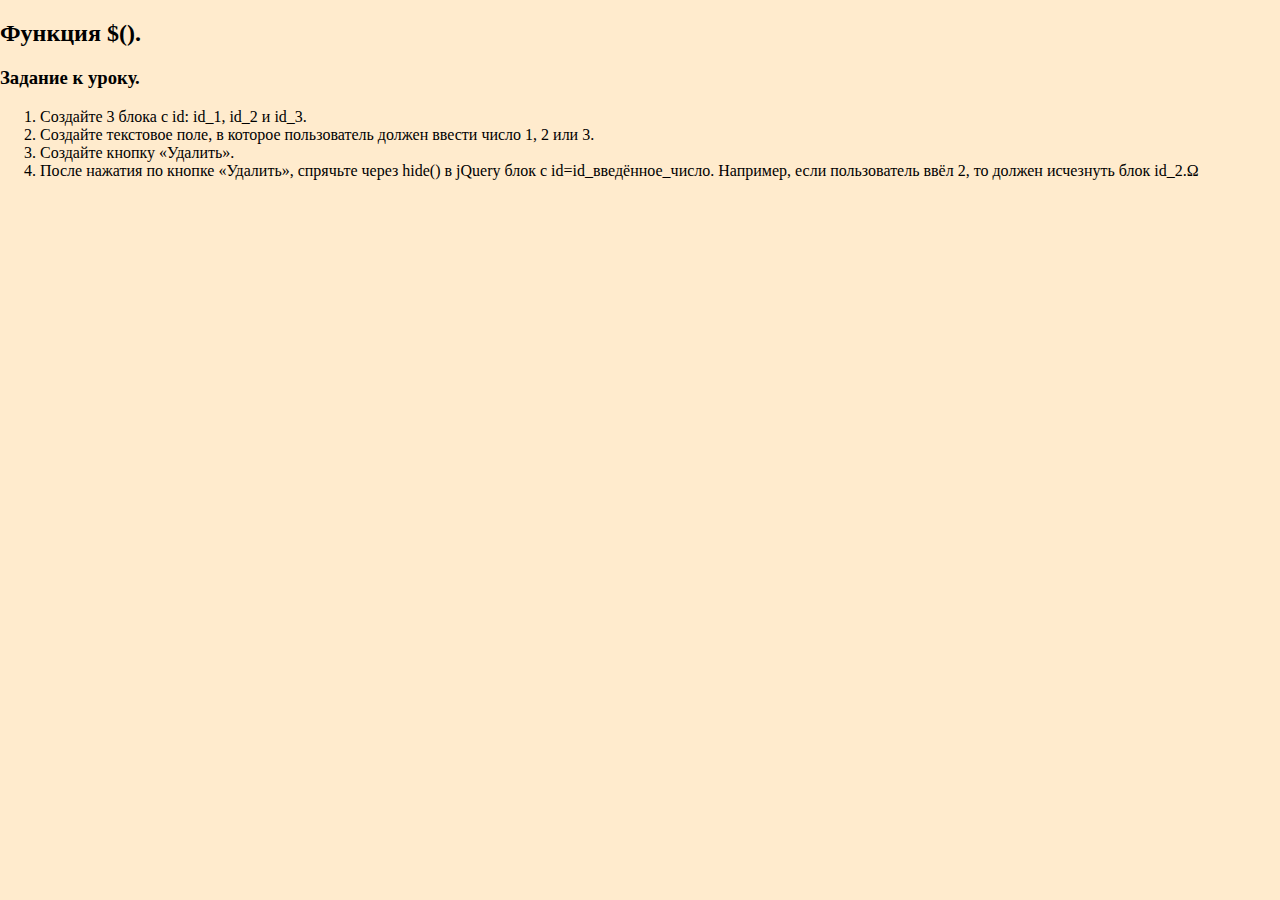
==== lessons/lesson1.html @ 46cdaa90 "prj 2.1.1" ====
<!doctype html>
<html lang="en">
<head>
    <meta charset="UTF-8">
    <meta name="viewport"
          content="width=device-width, user-scalable=no, initial-scale=1.0, maximum-scale=1.0, minimum-scale=1.0">
    <meta http-equiv="X-UA-Compatible" content="ie=edge">
    <link href="../CSS/main.css" rel="stylesheet">
    <script src = "../jQuery/jQ331.min.js"></script>
    <title>Lesson 1</title>
</head>
<body>
    <header>
        <h2>Функция $().</h2>
    </header>
    <section>
        <div class="lsn1">
            <h3>Задание к уроку.</h3>
            <p>
                <ol>
                    <li>Создайте 3 блока с id: id_1, id_2 и id_3.</li>
                    <li>Создайте текстовое поле, в которое пользователь должен ввести число 1, 2 или 3.</li>
                    <li>Создайте кнопку «Удалить».</li>
                    <li>После нажатия по кнопке «Удалить», спрячьте через hide() в jQuery блок с id=id_введённое_число. Например, если пользователь ввёл 2, то должен исчезнуть блок id_2.Ω</li>
                </ol>
            </p>
        </div>

    </section>
    <footer>

    </footer>

</body>
</html>
---- CSS/main.css ----
body{
    background-color: #ffebcd;
    margin: 0;
    padding: 0;
}
h1 {
    /*text-align: center;*/
    font-size: large;
}
div.head {
    width: 75%;
    text-align: center;
    border: 2px solid #000;
    margin: 20px auto;
}
div.lessons {
    width: 80%;
    text-align: left;
    border: 1px dotted #000;
    margin: 10px auto;
}
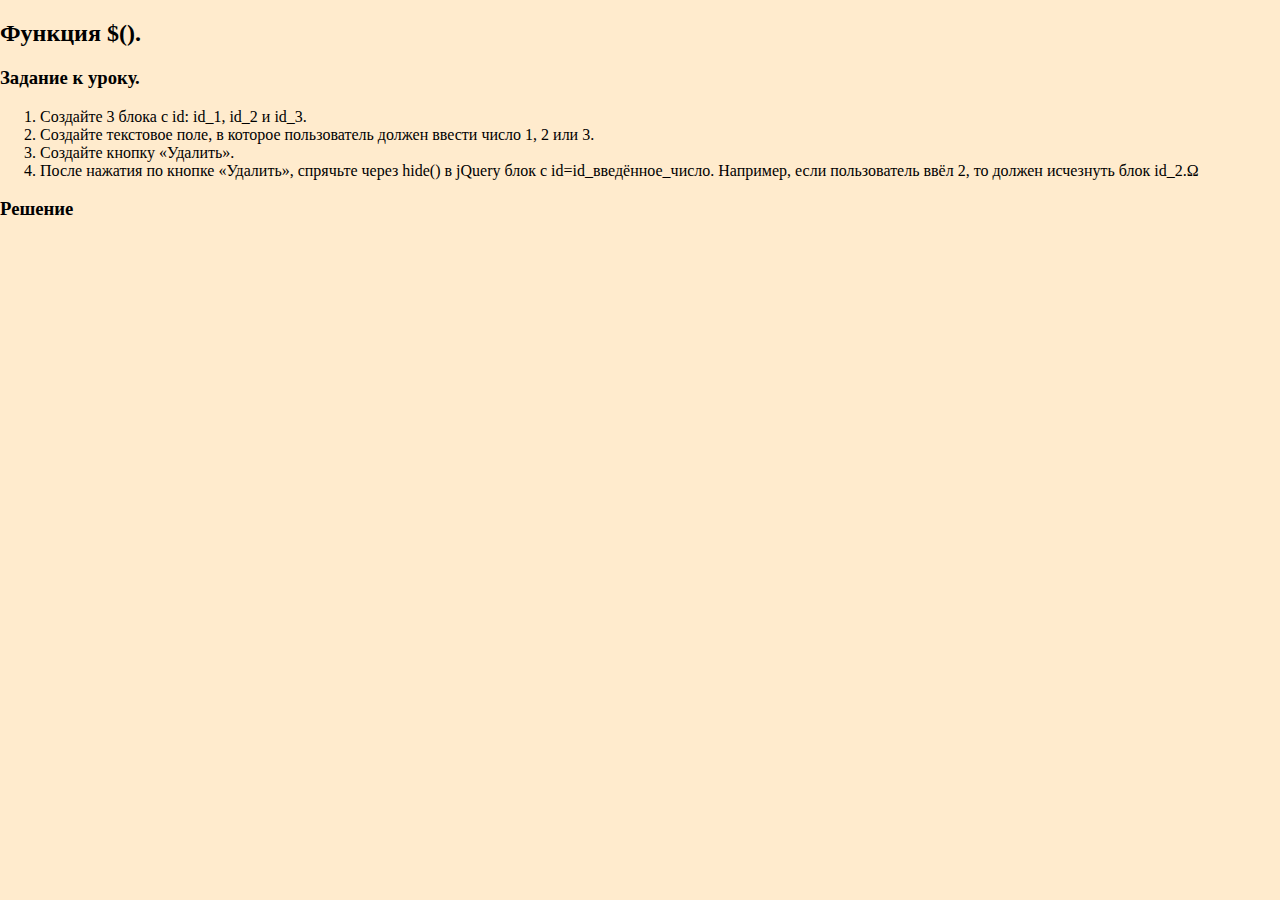
==== commit 5e699fb7: "prj 2.1.1" ====
--- a/lessons/lesson1.html
+++ b/lessons/lesson1.html
@@ -25,6 +25,9 @@
                 </ol>
             </p>
         </div>
+        <div>
+            <h3>Решение</h3>
+        </div>
 
     </section>
     <footer>
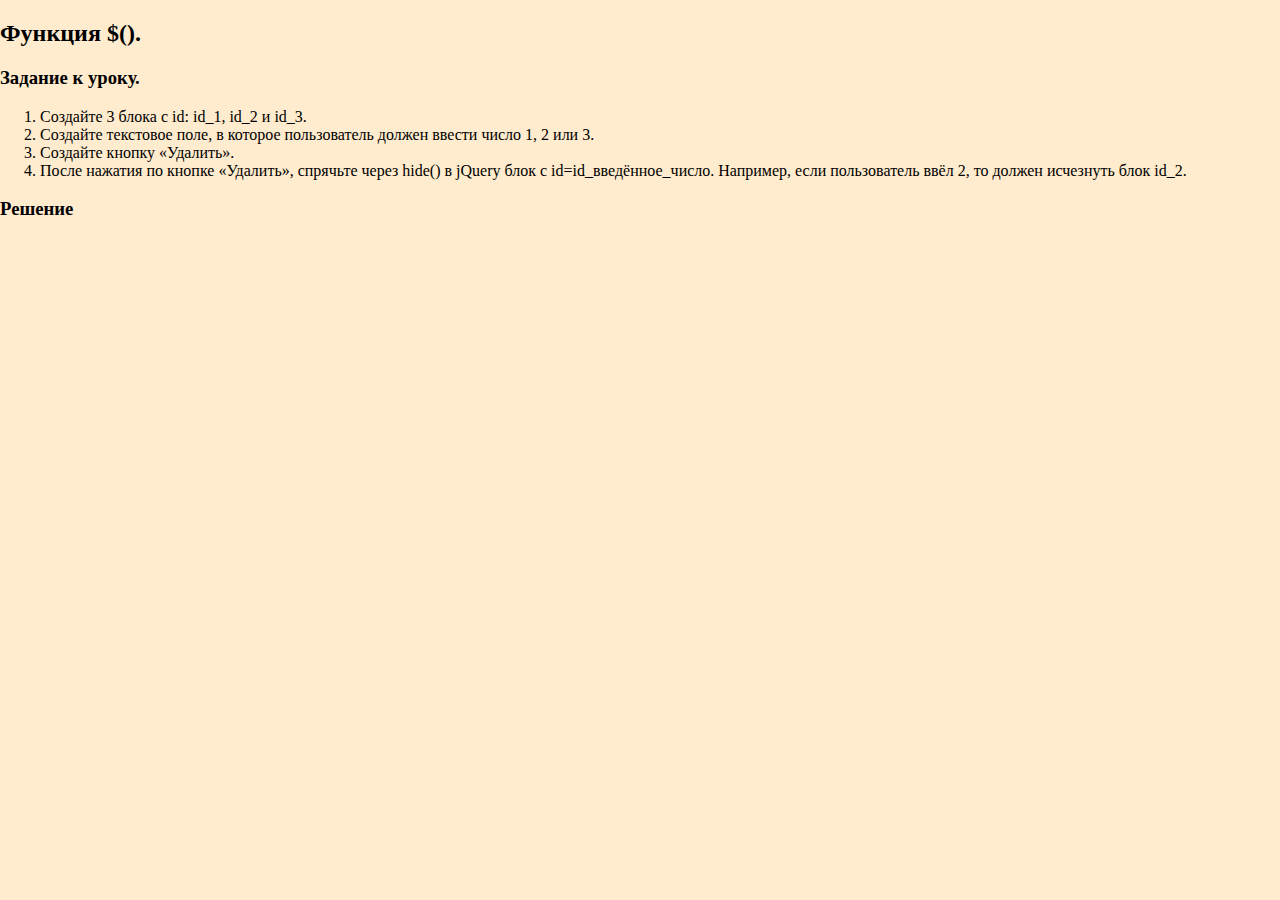
==== commit e218a828: "prj 2.1.1" ====
--- a/lessons/lesson1.html
+++ b/lessons/lesson1.html
@@ -21,7 +21,7 @@
                     <li>Создайте 3 блока с id: id_1, id_2 и id_3.</li>
                     <li>Создайте текстовое поле, в которое пользователь должен ввести число 1, 2 или 3.</li>
                     <li>Создайте кнопку «Удалить».</li>
-                    <li>После нажатия по кнопке «Удалить», спрячьте через hide() в jQuery блок с id=id_введённое_число. Например, если пользователь ввёл 2, то должен исчезнуть блок id_2.Ω</li>
+                    <li>После нажатия по кнопке «Удалить», спрячьте через hide() в jQuery блок с id=id_введённое_число. Например, если пользователь ввёл 2, то должен исчезнуть блок id_2.</li>
                 </ol>
             </p>
         </div>
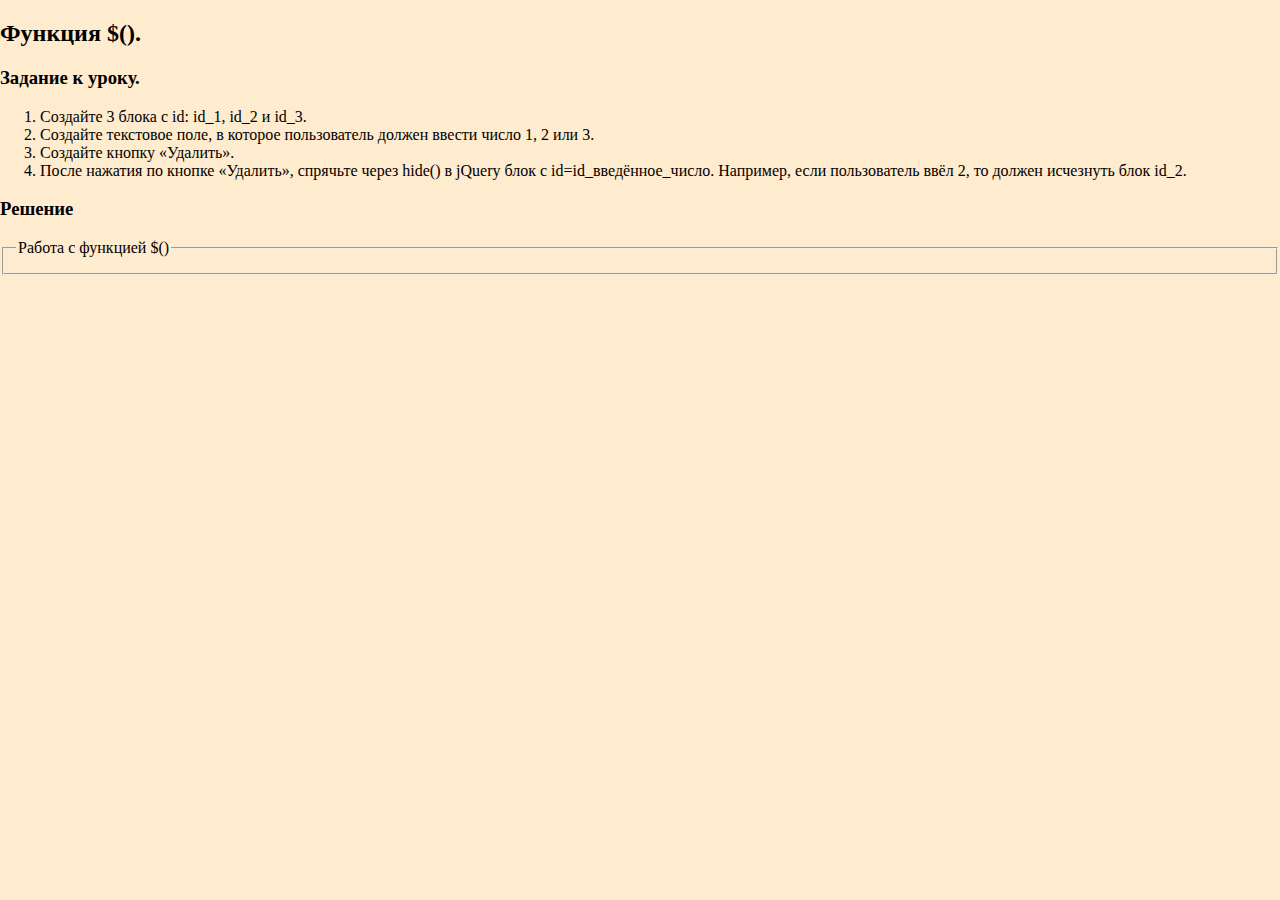
==== commit 319db0c7: "prj 2.1.2" ====
--- a/lessons/lesson1.html
+++ b/lessons/lesson1.html
@@ -16,17 +16,21 @@
     <section>
         <div class="lsn1">
             <h3>Задание к уроку.</h3>
-            <p>
                 <ol>
                     <li>Создайте 3 блока с id: id_1, id_2 и id_3.</li>
                     <li>Создайте текстовое поле, в которое пользователь должен ввести число 1, 2 или 3.</li>
                     <li>Создайте кнопку «Удалить».</li>
                     <li>После нажатия по кнопке «Удалить», спрячьте через hide() в jQuery блок с id=id_введённое_число. Например, если пользователь ввёл 2, то должен исчезнуть блок id_2.</li>
                 </ol>
-            </p>
         </div>
         <div>
             <h3>Решение</h3>
+            <form action="#">
+                <fieldset>
+                    <legend>Работа с функцией $()</legend>
+
+                </fieldset>
+            </form>
         </div>
 
     </section>
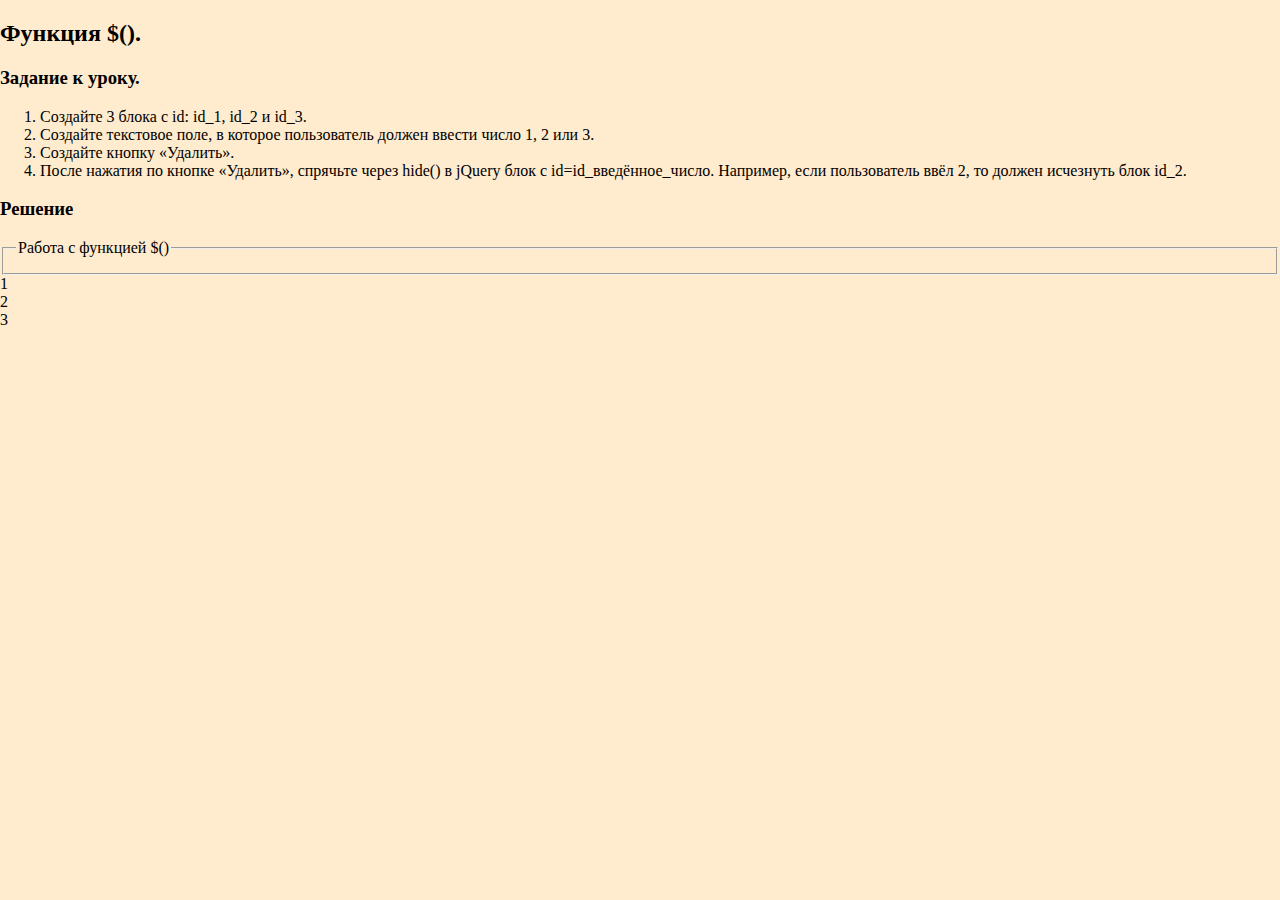
==== commit 4cfd9b6a: "prj 2.1.2" ====
--- a/lessons/lesson1.html
+++ b/lessons/lesson1.html
@@ -31,6 +31,11 @@
 
                 </fieldset>
             </form>
+            <div class="blocks_l1">
+                <div id="fst_l1">1</div>
+                <div id="scnd_l1">2</div>
+                <div id="thrd_l1">3</div>
+            </div>
         </div>
 
     </section>
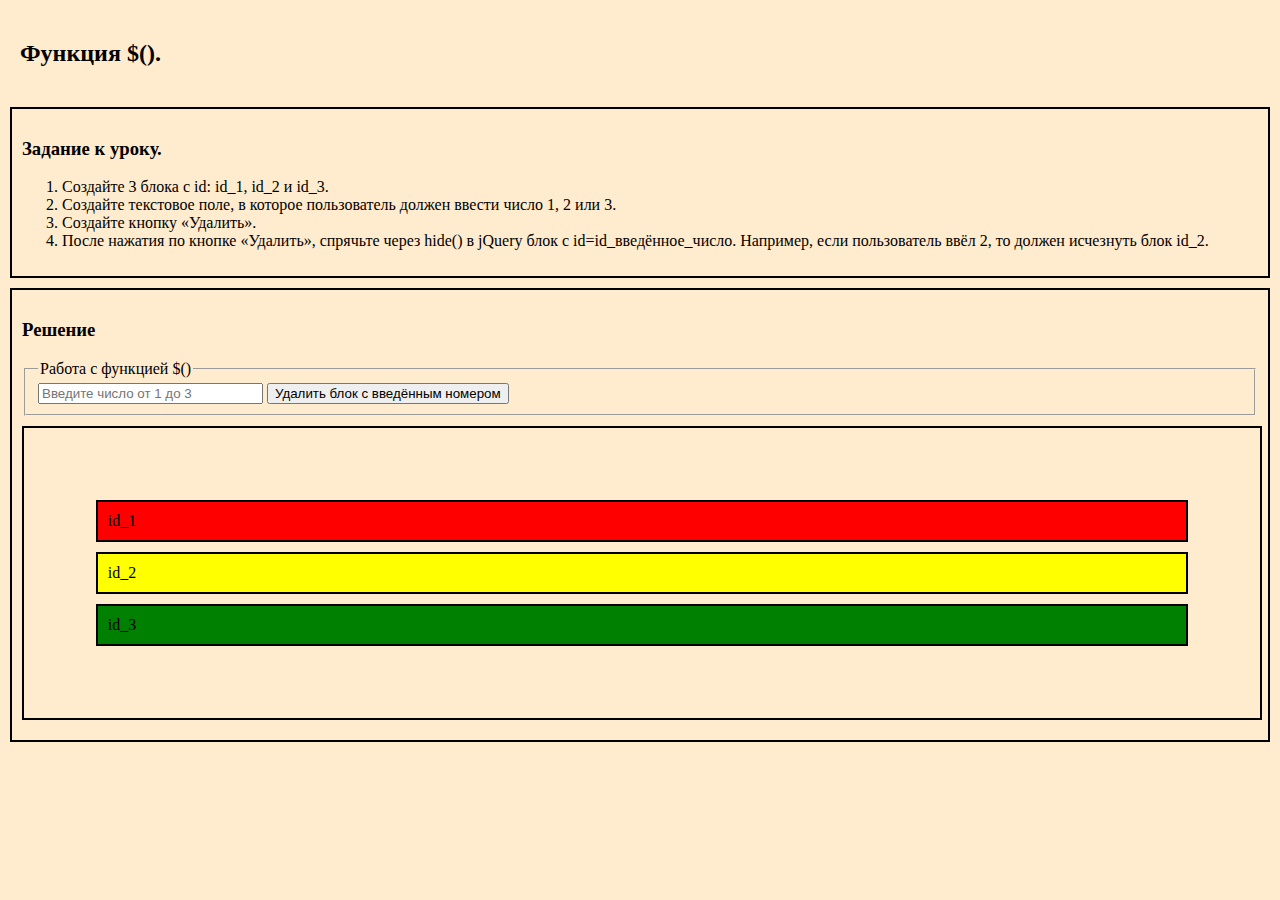
==== commit 7b09196f: "prj 2.1.3" ====
--- a/lessons/lesson1.html
+++ b/lessons/lesson1.html
@@ -11,7 +11,9 @@
 </head>
 <body>
     <header>
-        <h2>Функция $().</h2>
+        <div>
+            <h2>Функция $().</h2>
+        </div>
     </header>
     <section>
         <div class="lsn1">
@@ -25,16 +27,17 @@
         </div>
         <div>
             <h3>Решение</h3>
-            <form action="#">
+            <form id="blockHide" action="#">
                 <fieldset>
                     <legend>Работа с функцией $()</legend>
-
+                    <input type="text" name="block" size="25" placeholder="Введите число от 1 до 3">
+                    <button type="submit" form="blockHide">Удалить блок с введённым номером</button>
                 </fieldset>
             </form>
             <div class="blocks_l1">
-                <div id="fst_l1">1</div>
-                <div id="scnd_l1">2</div>
-                <div id="thrd_l1">3</div>
+                <div id="fst_l1">id_1</div>
+                <div id="scnd_l1">id_2</div>
+                <div id="thrd_l1">id_3</div>
             </div>
         </div>
 
--- a/CSS/main.css
+++ b/CSS/main.css
@@ -6,6 +6,11 @@
 h1 {
     /*text-align: center;*/
     font-size: large;
+}
+div {
+    border: 2px solid #000;
+    margin: 10px;
+    padding: 10px;
 }
 div.head {
     width: 75%;
@@ -16,6 +21,24 @@
 div.lessons {
     width: 80%;
     text-align: left;
-    border: 1px dotted #000;
+    border: 1px;
+}
+
+/* Lesson 1 */
+header div {
+    border: none;
+}
+div.blocks_l1 {
+    width: 90%;
     margin: 10px auto;
+    padding: 5%;
+}
+#fst_l1 {
+    background-color: red;
+}
+#scnd_l1 {
+    background-color: yellow;
+}
+#thrd_l1 {
+    background-color: green;
 }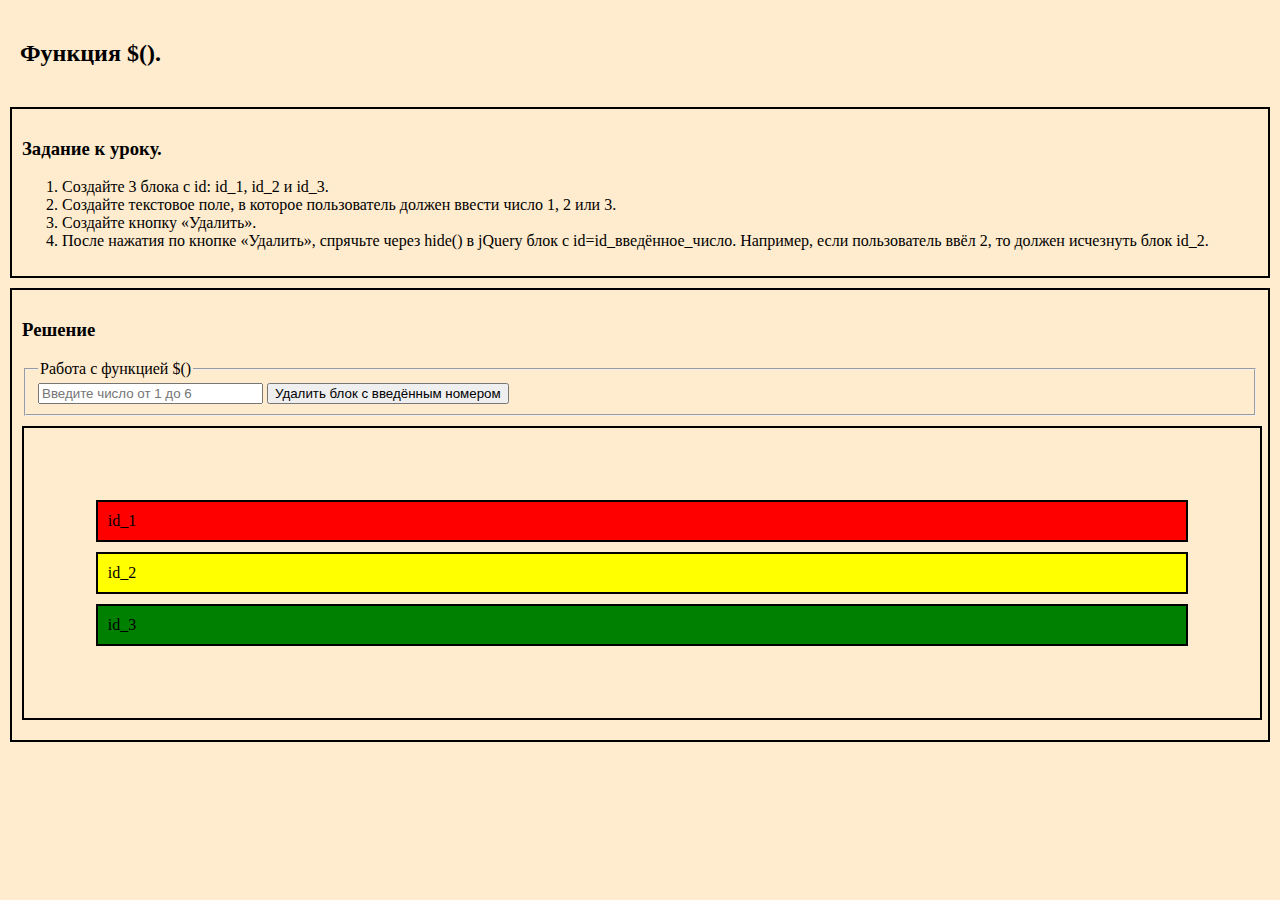
==== commit dd3e5c41: "prj 2.1.lesson1 completed" ====
--- a/lessons/lesson1.html
+++ b/lessons/lesson1.html
@@ -6,7 +6,8 @@
           content="width=device-width, user-scalable=no, initial-scale=1.0, maximum-scale=1.0, minimum-scale=1.0">
     <meta http-equiv="X-UA-Compatible" content="ie=edge">
     <link href="../CSS/main.css" rel="stylesheet">
-    <script src = "../jQuery/jQ331.min.js"></script>
+    <script src="../jQuery/jquery-3.3.1.min.js"></script>
+    <script src="../JS/main.js"></script>
     <title>Lesson 1</title>
 </head>
 <body>
@@ -30,8 +31,8 @@
             <form id="blockHide" action="#">
                 <fieldset>
                     <legend>Работа с функцией $()</legend>
-                    <input type="text" name="block" size="25" placeholder="Введите число от 1 до 3">
-                    <button type="submit" form="blockHide">Удалить блок с введённым номером</button>
+                    <input id="hide_l1" type="text" name="block" size="25" placeholder="Введите число от 1 до 6">
+                    <button id="dlt_l1" type="submit" form="blockHide">Удалить блок с введённым номером</button>
                 </fieldset>
             </form>
             <div class="blocks_l1">
@@ -46,5 +47,30 @@
 
     </footer>
 
+    <script>
+        $('#dlt_l1').click(function(){
+        switch ($('#hide_l1').val()) {
+            case '1':
+                $('#fst_l1').hide(500);
+                break;
+            case '2':
+                $('#scnd_l1').hide(500);
+                break;
+            case '3':
+                $('#thrd_l1').hide(500);
+                break;
+            case '4':
+                $('#fst_l1').show(200);
+                break;
+            case '5':
+                $('#scnd_l1').show(200);
+                break;
+            case '6':
+                $('#thrd_l1').show(200);
+                break;
+                }
+        });
+    </script>
+
 </body>
 </html>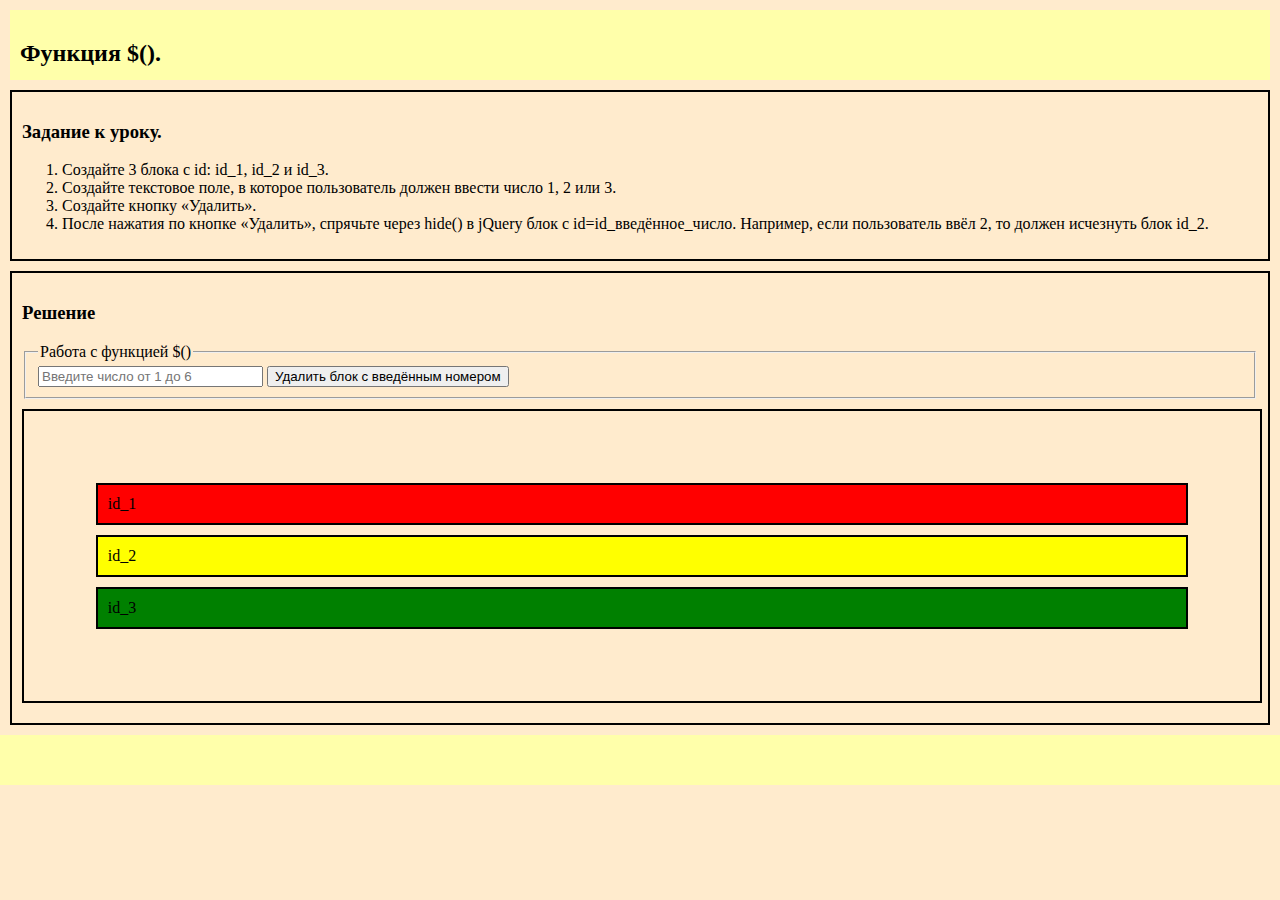
==== commit e25ba4d6: "prj 2.1.lesson1 completed 1" ====
--- a/lessons/lesson1.html
+++ b/lessons/lesson1.html
@@ -12,7 +12,7 @@
 </head>
 <body>
     <header>
-        <div>
+        <div class="hdr">
             <h2>Функция $().</h2>
         </div>
     </header>
--- a/CSS/main.css
+++ b/CSS/main.css
@@ -2,6 +2,11 @@
     background-color: #ffebcd;
     margin: 0;
     padding: 0;
+}
+div.hdr, footer{
+    height: 50px;
+    background: #ffa url("../images/jQuery-Mobile.png") no-repeat right;
+    background-size: contain;
 }
 h1 {
     /*text-align: center;*/
@@ -23,6 +28,9 @@
     text-align: left;
     border: 1px;
 }
+a {
+    text-decoration: none;
+}
 
 /* Lesson 1 */
 header div {
